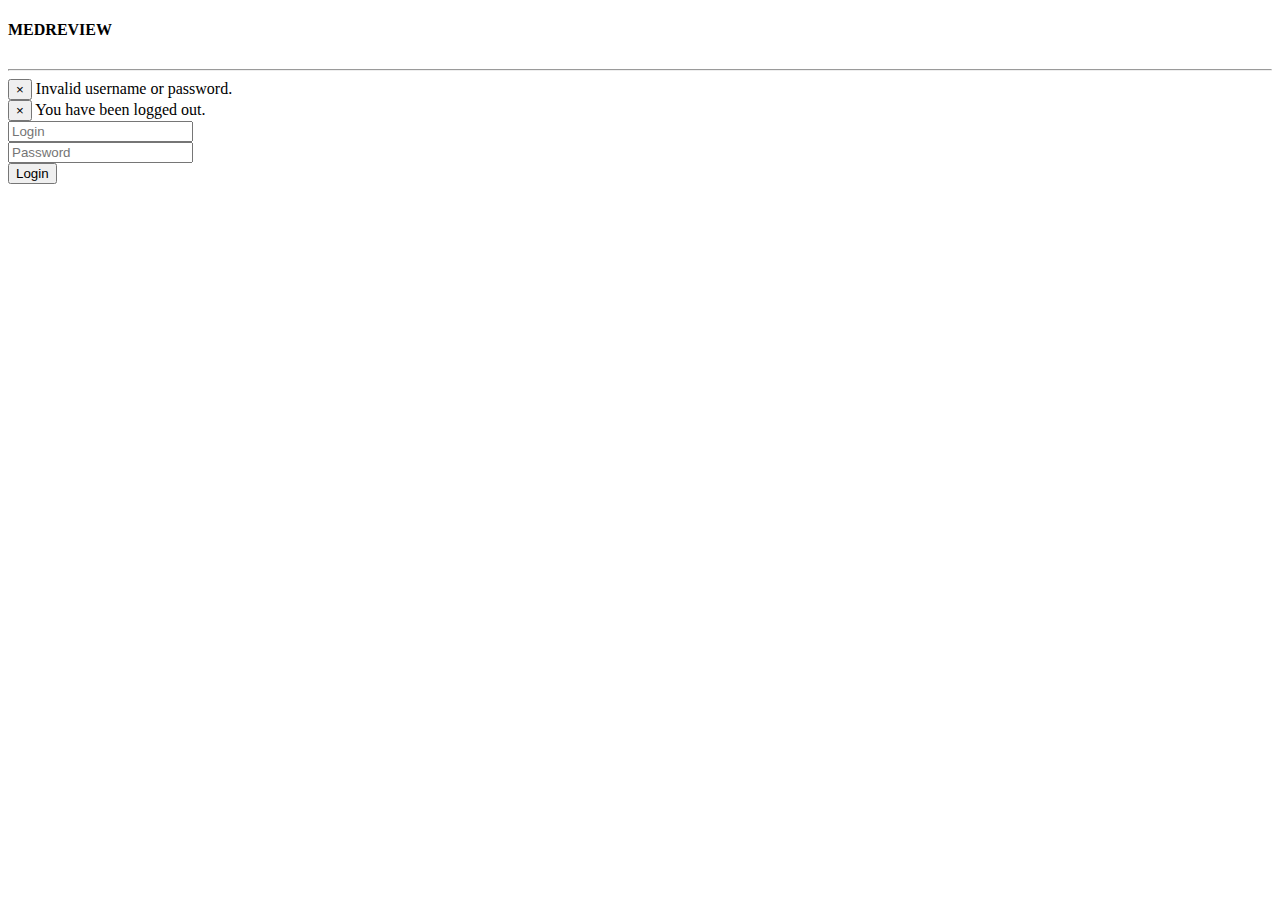
==== src/main/resources/templates/index.html @ 2394da1b "Add records.js, add styles for records.html" ====
<!DOCTYPE html>
<html lang="en" xmlns:th="http://www.w3.org/1999/xhtml">
<head>
    <meta charset="UTF-8"/>
    <meta name="viewport" content="width=device-width, initial-scale=1.0"/>
    <meta name="_csrf" th:content="${_csrf.token}"/>
    <!-- default header name is X-CSRF-TOKEN -->
    <meta name="_csrf_header" th:content="${_csrf.headerName}"/>
    <title>MedReview</title>
    <link rel="stylesheet" href="/css/bootstrap.css"/>
    <link rel="stylesheet" href="/css/index.css"/>
    <script src="/javascript/jquery-3.1.1.min.js"></script>
    <script src="/javascript/bootstrap.min.js"></script>
</head>
<body>
<div id="login-container" class="container">
    <h4 class="text-center" style="margin-bottom: 30px;"><span class="glyphicon glyphicon-grain"></span>MEDREVIEW</h4>
    <hr/>
    <div class="alert alert-danger alert-dismissible" role="alert" th:if="${param.error}">
        <button type="button" class="close" data-dismiss="alert" aria-label="Close"><span aria-hidden="true">&times;</span></button>
        Invalid username or password.
    </div>
    <div class="alert alert-success alert-dismissible" role="alert" th:if="${param.logout}">
        <button type="button" class="close" data-dismiss="alert" aria-label="Close"><span aria-hidden="true">&times;</span></button>
        You have been logged out.
    </div>
    <form  th:action="@{/login}" method="post">
        <div class="form-group">
            <input placeholder="Login" class="form-control" name="username" type="text"/>
        </div>
        <div class="form-group">
            <input placeholder="Password" class="form-control"  name="password" type="password"/>
        </div>
        <button id="login" class="btn btn-primary center-block" type="submit">Login</button>
    </form>
</div>
</body>
</html>
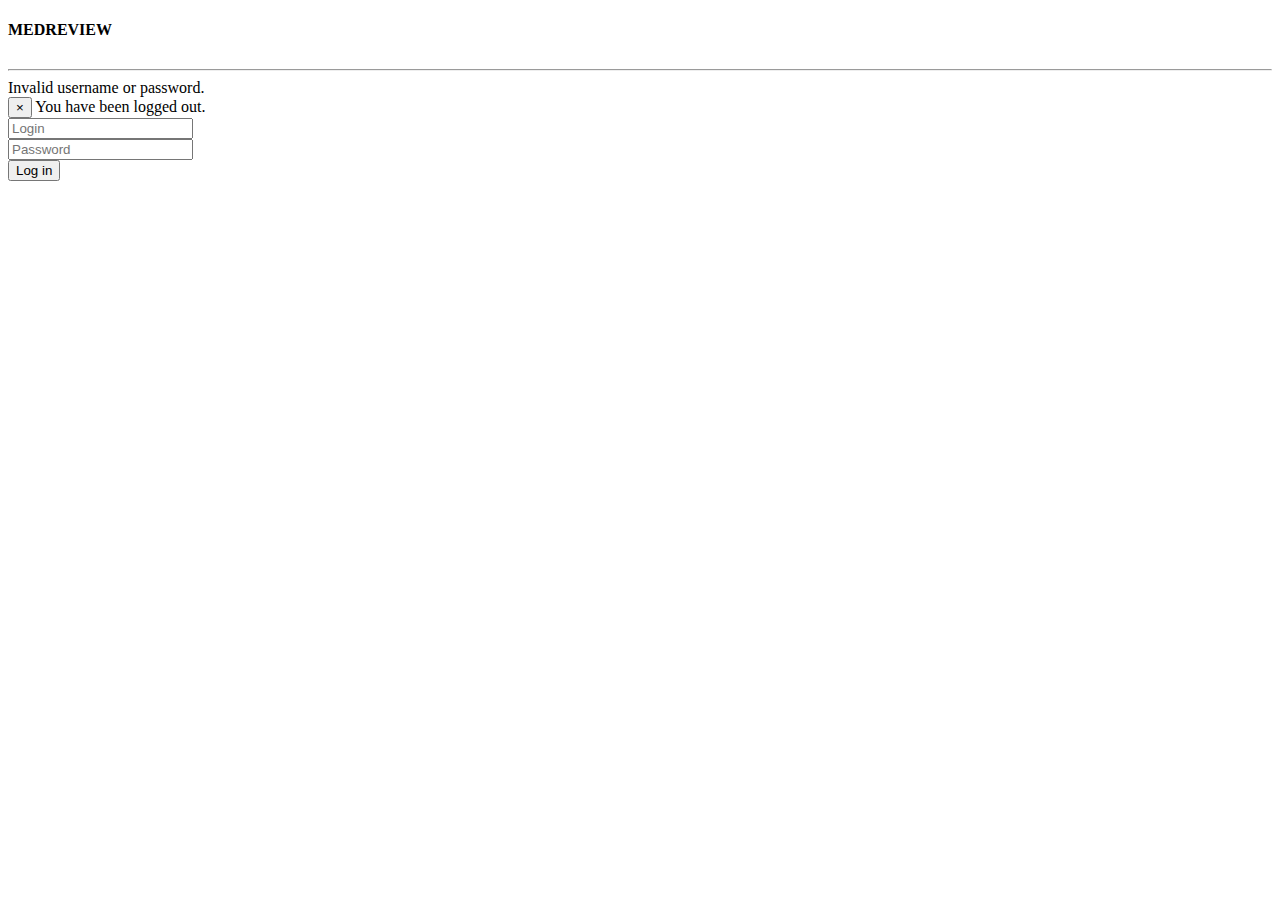
==== commit ced46f2a: "Fix styles in html's, fix error message at log in page" ====
--- a/src/main/resources/templates/index.html
+++ b/src/main/resources/templates/index.html
@@ -16,8 +16,7 @@
 <div id="login-container" class="container">
     <h4 class="text-center" style="margin-bottom: 30px;"><span class="glyphicon glyphicon-grain"></span>MEDREVIEW</h4>
     <hr/>
-    <div class="alert alert-danger alert-dismissible" role="alert" th:if="${param.error}">
-        <button type="button" class="close" data-dismiss="alert" aria-label="Close"><span aria-hidden="true">&times;</span></button>
+    <div class="alert alert-danger" role="alert" th:if="${param.error}">
         Invalid username or password.
     </div>
     <div class="alert alert-success alert-dismissible" role="alert" th:if="${param.logout}">
@@ -31,7 +30,7 @@
         <div class="form-group">
             <input placeholder="Password" class="form-control"  name="password" type="password"/>
         </div>
-        <button id="login" class="btn btn-primary center-block" type="submit">Login</button>
+        <button id="login" class="btn btn-primary center-block" type="submit">Log in</button>
     </form>
 </div>
 </body>
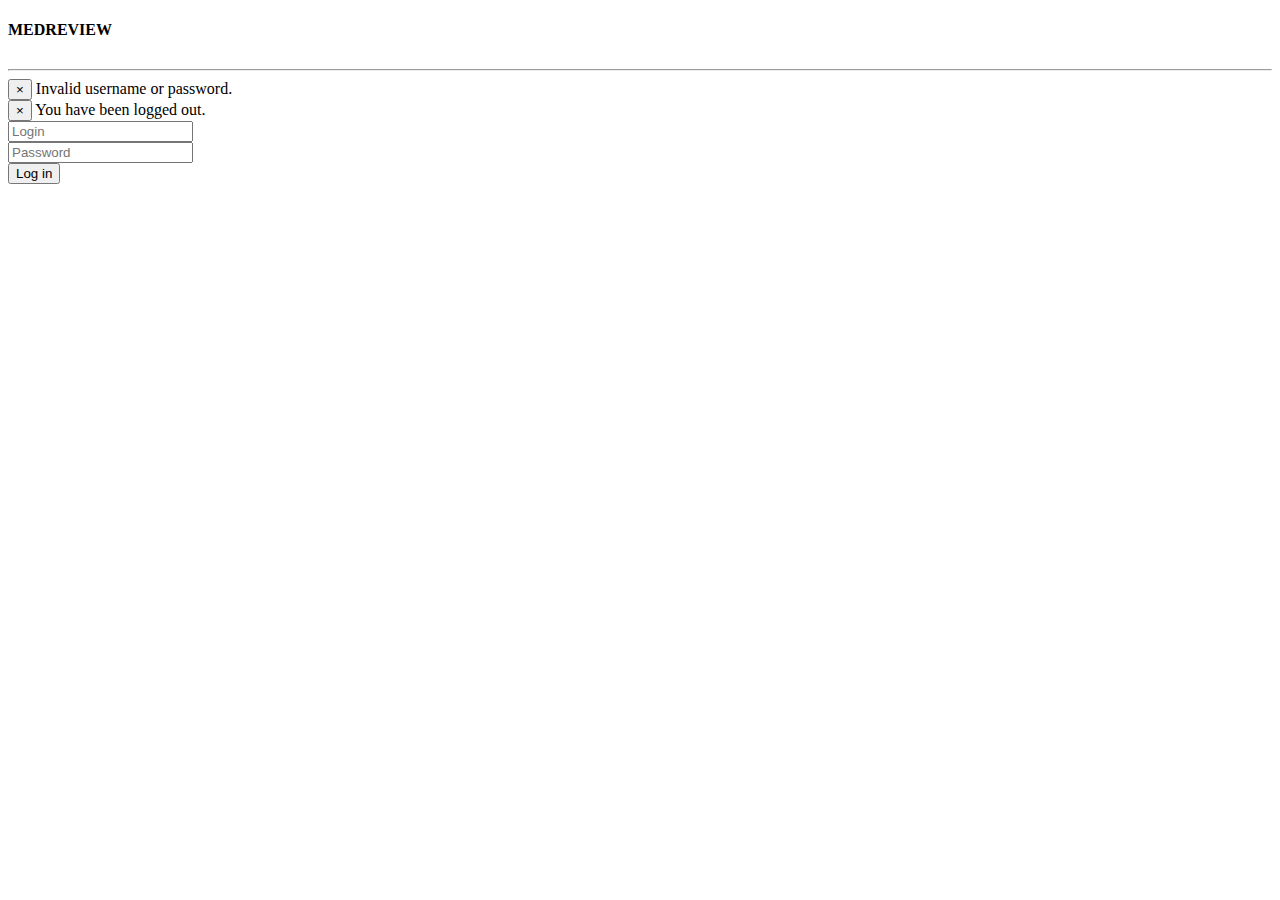
==== commit 971d3688: "Change Records controller and add validation message" ====
--- a/src/main/resources/templates/index.html
+++ b/src/main/resources/templates/index.html
@@ -3,12 +3,10 @@
 <head>
     <meta charset="UTF-8"/>
     <meta name="viewport" content="width=device-width, initial-scale=1.0"/>
-    <meta name="_csrf" th:content="${_csrf.token}"/>
-    <!-- default header name is X-CSRF-TOKEN -->
-    <meta name="_csrf_header" th:content="${_csrf.headerName}"/>
     <title>MedReview</title>
     <link rel="stylesheet" href="/css/bootstrap.css"/>
     <link rel="stylesheet" href="/css/index.css"/>
+    <script src="/javascript/checkRole.js"></script>
     <script src="/javascript/jquery-3.1.1.min.js"></script>
     <script src="/javascript/bootstrap.min.js"></script>
 </head>
@@ -16,7 +14,8 @@
 <div id="login-container" class="container">
     <h4 class="text-center" style="margin-bottom: 30px;"><span class="glyphicon glyphicon-grain"></span>MEDREVIEW</h4>
     <hr/>
-    <div class="alert alert-danger" role="alert" th:if="${param.error}">
+    <div class="alert alert-danger alert-dismissible" role="alert" th:if="${param.error}">
+        <button type="button" class="close" data-dismiss="alert" aria-label="Close"><span aria-hidden="true">&times;</span></button>
         Invalid username or password.
     </div>
     <div class="alert alert-success alert-dismissible" role="alert" th:if="${param.logout}">
